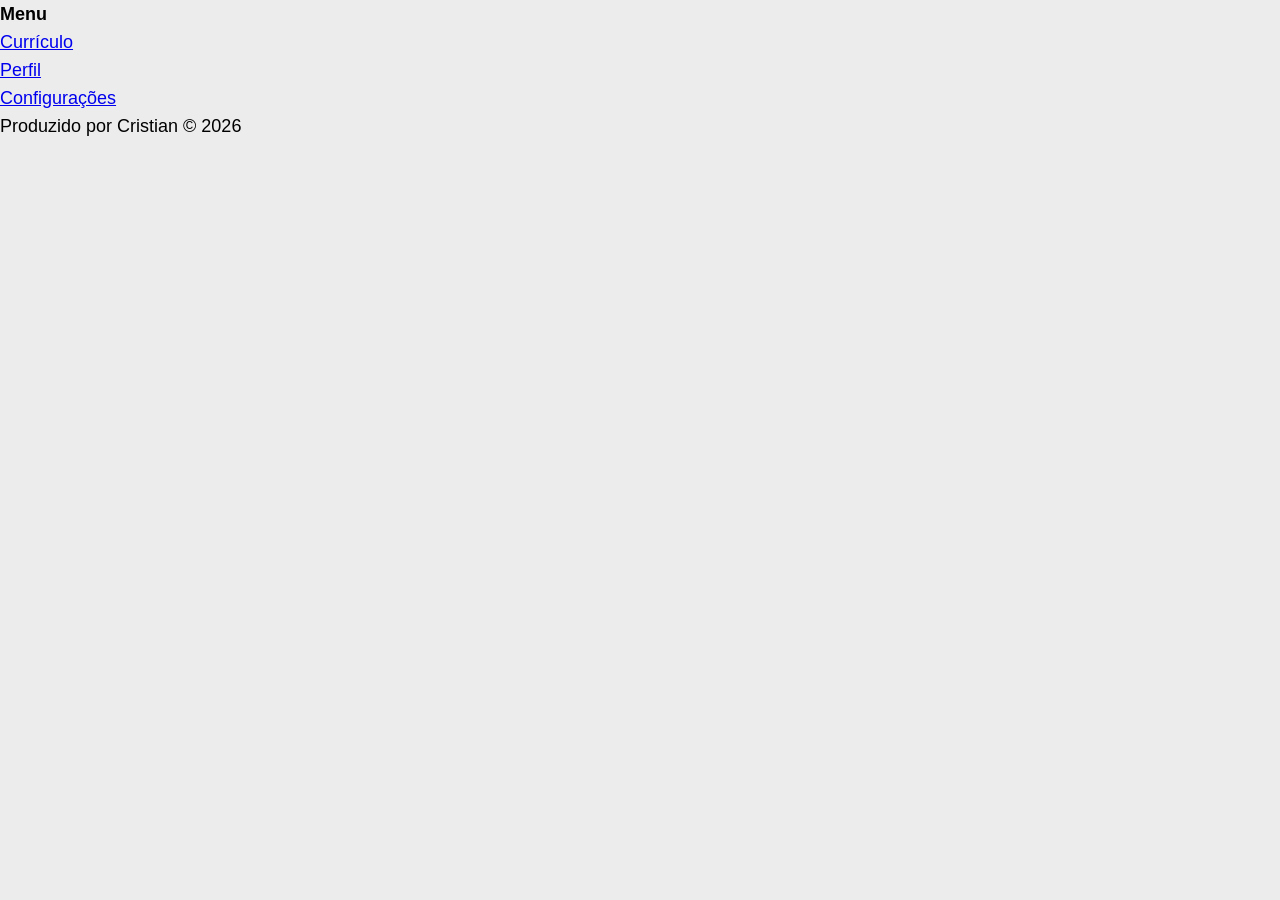
==== PWI/Currículo/Index.html @ 5d5ef805 "Add files via upload" ====
<!DOCTYPE html>
<html lang="pt-br">
<head>
    <meta charset="UTF-8">
    <meta name="viewport" content="width=device-width, initial-scale=1.0">
    <meta name="author " content="Cristian">
    <meta name=" description" content="Menu do Currículo">
    <meta name="keywords" content="currículo, curso ams, HTML 5 , CSS 3">
    <link rel="stylesheet" href="Css/style.css">
     <title>Menu do Currículo</title>
</head>
<body>
    <main>
        <header>
            <h1> Menu </h1>
         </header>
         <section>
            <nav>
               <ul>
                <li><a href="Pages/curriculo.html">Currículo</a></li>
                <li><a href="Pages/perfil.html">Perfil</a></li>
                <li><a href="Pages/config.html">Configurações</a></li>
               </ul>
            </nav>

         </section>
         <footer>
            <p>Produzido por Cristian &copy; 2026</p>
         </footer>
    </main>
</body>
</html>
---- PWI/Currículo/Css/style.css ----
@charset "UTF-8";

:root{
    /* Cores */
    --cor-fundo: #ececec;
    --cor-header: #004d40;
    --cor-footer: #009688;
    --cor-texto: #222;
    --cor-borda: #cecece;
    --cor-sombra: #ccc;
    --cor-branca: #fff;

    /* Fontes */
    --fonte-padrao: Arial, Tahoma, Verdana;

    /* Tamanhos */
    --font-base: 18px;
    --line-base: 28px;
    --radius: 5px;

    /* Espaçamento */
    --espaco-padrao: 10px;
}
/* Configuração Global (Reset da Página) */
*{
    margin: 0;
    padding: 0;
    font-family: var(--fonte-padrao);
    font-size: var(--font-base);
    line-height: var(--line-base);
}

html, body{
    height: 100%;
    background: var(--cor-fundo);
}
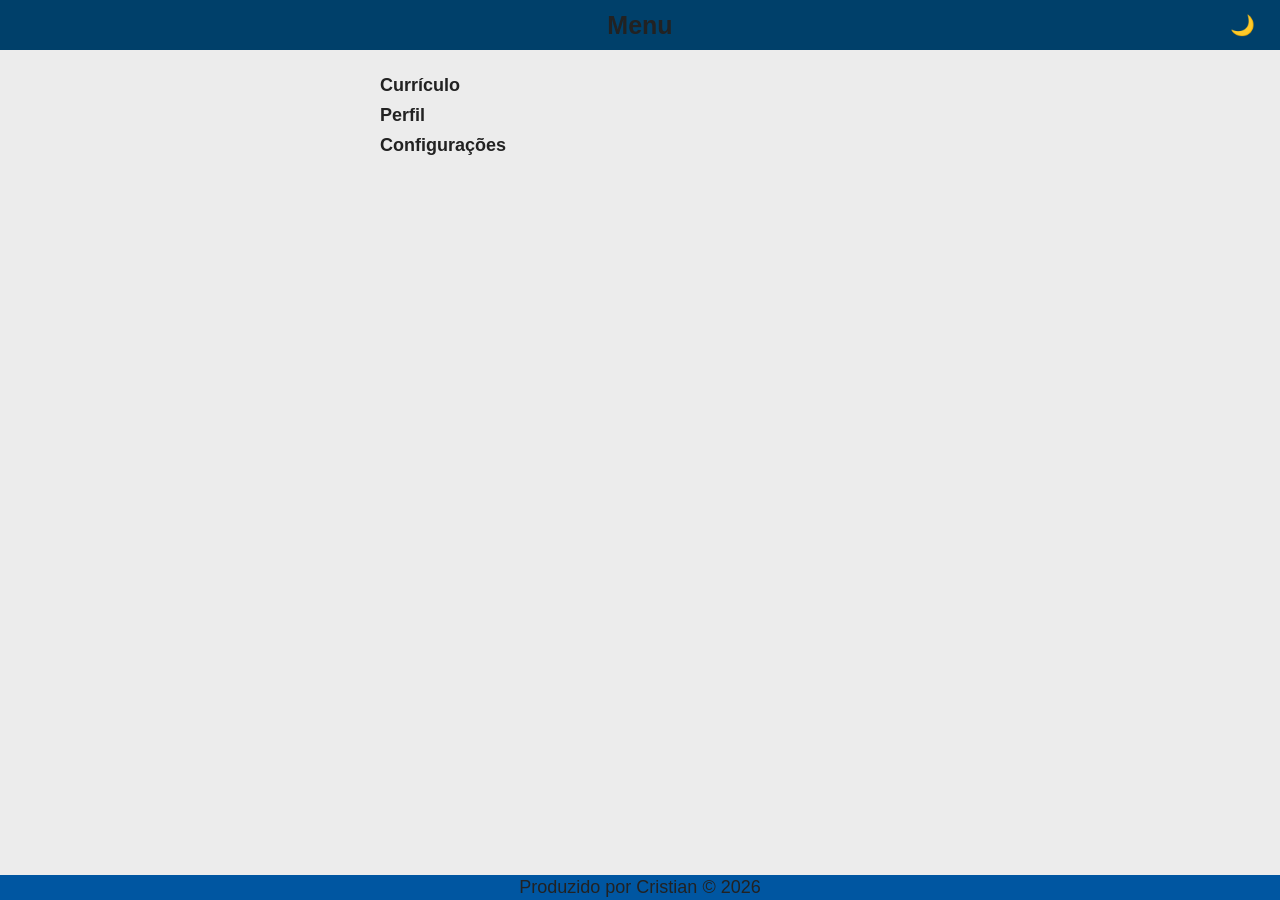
==== commit 5fdc6bfd: "Add files via upload" ====
--- a/PWI/Currículo/Index.html
+++ b/PWI/Currículo/Index.html
@@ -7,11 +7,14 @@
     <meta name=" description" content="Menu do Currículo">
     <meta name="keywords" content="currículo, curso ams, HTML 5 , CSS 3">
     <link rel="stylesheet" href="Css/style.css">
+    <link rel="stylesheet" href="Css/dark.css">
+    <link rel="shortcut icon" href="Icons/icons8-currículo-96.png" type="image/x-icon">
      <title>Menu do Currículo</title>
 </head>
 <body>
     <main>
         <header>
+            <button id="Tema"> 🌑​​ </button>
             <h1> Menu </h1>
          </header>
          <section>
@@ -28,5 +31,6 @@
             <p>Produzido por Cristian &copy; 2026</p>
          </footer>
     </main>
+    <script src="Js/script.js"></script>
 </body>
 </html>
--- a/PWI/Currículo/Css/style.css
+++ b/PWI/Currículo/Css/style.css
@@ -3,8 +3,8 @@
 :root{
     /* Cores */
     --cor-fundo: #ececec;
-    --cor-header: #004d40;
-    --cor-footer: #009688;
+    --cor-header: #00406a;
+    --cor-footer: #005096;
     --cor-texto: #222;
     --cor-borda: #cecece;
     --cor-sombra: #ccc;
@@ -33,4 +33,97 @@
 html, body{
     height: 100%;
     background: var(--cor-fundo);
+}
+
+main{
+    width: 100%;
+    height: 100%;
+}
+
+section{
+    display: block;
+    width: 640px;
+    margin: auto;
+    padding: var(--espaco-padrao);
+}
+
+header{
+    width: 100%;
+    height: 50px;
+    background: var(--cor-header);
+}
+
+h1{
+    text-align: center;
+    line-height: 50px;
+    font-size: 25px;
+    color: var(--cor-branca);
+}
+
+nav a{
+    text-decoration: none;
+    color: var(--cor-texto);
+    font-weight: bold;
+}
+
+nav{
+    margin-top: var(--espaco-padrao);
+}
+
+nav a:hover{
+    color: var(--cor-footer);
+}
+
+nav ul{
+    list-style: none;
+}
+
+ul li, ol li{
+    margin-left: 60px;
+    line-height: 30px;
+}
+
+footer p{
+    line-height: 25px;
+}
+
+footer{
+    width: 100%;
+    height: 25px;
+    background: var(--cor-footer);
+    color: var(--cor-branca);
+    position: absolute;
+    bottom: 0;
+    display: block;
+    clear: both;
+}
+
+h2{
+    line-height: 40px;
+}
+
+p, blockquote{
+    text-align: center;
+    line-height: 26px;
+}
+
+hr{
+    margin: var(--espaco-padrao);
+}
+
+img{
+    width: 85px;
+    position: relative;
+    margin-left: 10px;
+    margin-top: 10px;
+}
+
+figure{
+    width: 105px;
+    height: 105px;
+    background: var(--cor-branca);
+    border-radius: 75px;
+    margin: var(--espaco-padrao) auto;
+    border: 1px solid var(--cor-borda);
+    box-shadow: 0px 1px 2px var(--cor-sombra);
 }
--- a/PWI/Currículo/Css/dark.css
+++ b/PWI/Currículo/Css/dark.css
@@ -0,0 +1,83 @@
+:root {
+    /*Modo Claro*/
+    --cor-fundo: #ececec;
+    --cor-header: #00406a;
+    --cor-footer: #0056a1;
+    --cor-texto: #222;
+    --cor-branco: #fff;
+    --cor-borda: #cecece;
+    --cor-sombra: #ccc;
+}
+
+    /*Modo Escuro*/
+.dark {
+    --cor-fundo: #121212;
+    --cor-header: #003253;
+    --cor-footer: #005096;
+    --cor-texto: #f1f1f1;
+    --cor-branco: #1e1e1e;
+    --cor-borda: #444;
+    --cor-sombra: #000;
+}
+
+* {
+    transition: all 0.5s ease;
+}
+
+body {
+    background: var(--cor-fundo);
+    color: var(--cor-texto);
+}
+
+header{
+    background: var(--cor-header);
+}
+
+h1{
+    color: var(--cor-texto);
+}
+
+footer{
+    background: var(--cor-footer);
+    color: var(--cor-texto);
+}
+
+nav a {
+    color: var(--cor-texto);
+}
+
+nav a:hover {
+    color: var(--cor-footer);
+}
+
+figure{
+    background: var(--cor-branco);
+    border: 1px solid var(--cor-borda);
+    box-shadow: 0 1px 2px var(--cor-sombra);
+}
+
+header{
+    width: 100%;
+    height: 50px;
+    background: var(--cor-header);
+    display: flex;   /*ativa flexbox */
+    align-items: center;  /*centraliza vertical*/
+    justify-content: center; /*centraliza título*/
+    position: relative; /*base para posicionamento*/
+}
+
+#Tema {
+    position: absolute;
+    right: 15px;
+    padding: 5px 10px;
+    border: none;
+    border-radius: 5px;
+    cursor: pointer;
+    background: var(--cor-footer);
+    color: var(--cor-branco);
+    font-size: 14px;
+    background: none;
+    font-size: 20px;
+    border: none;
+    cursor: pointer;
+}
